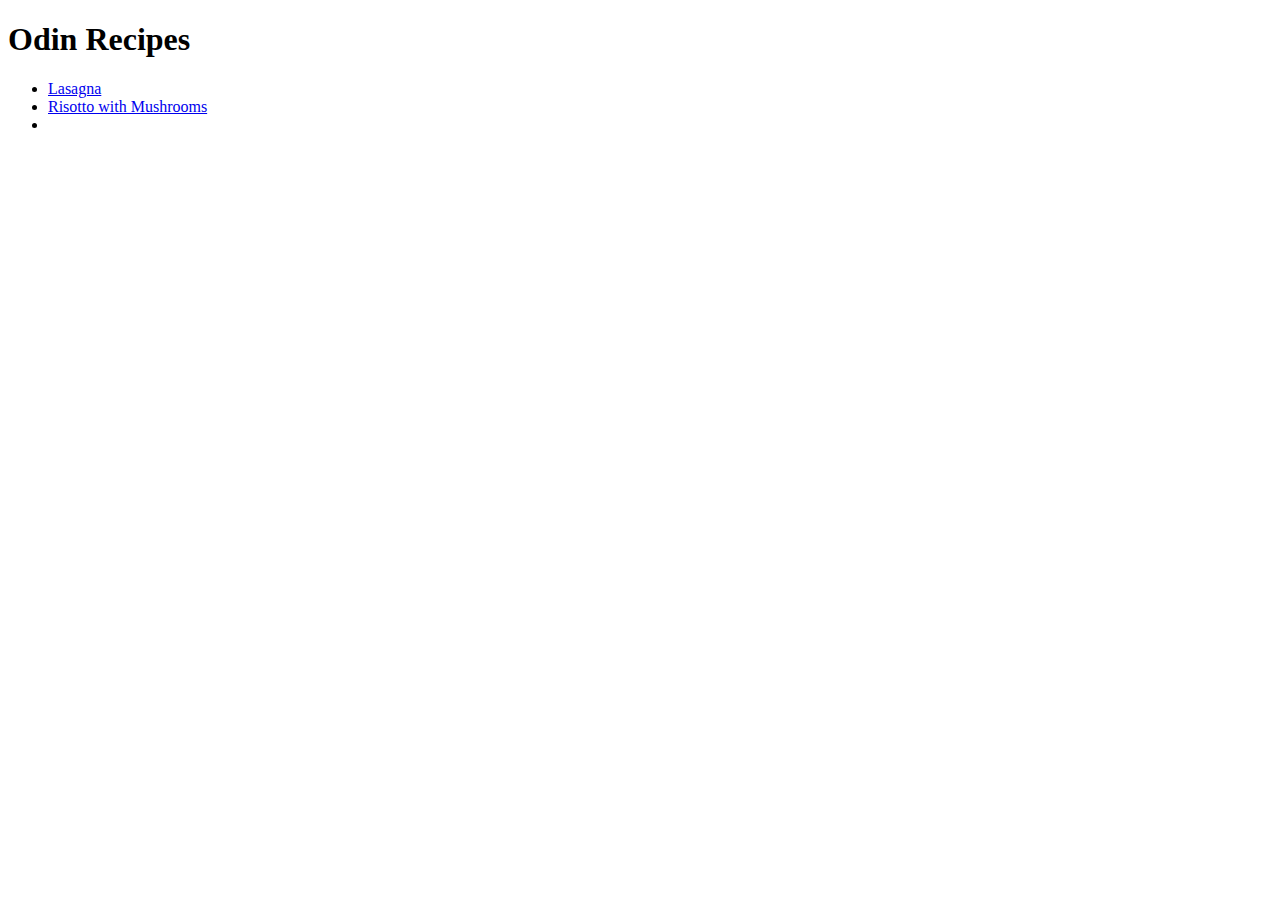
==== index.html @ 86bde21a "Put the links in a list" ====
<!DOCTYPE html>
<html lang="en">

    <head>
        <meta charset="UTF-8">
        <title> My recipes </title>
    </head>

    <body>
        <!--headline-->
        <h1> Odin Recipes </h1>

        <!--recipe links-->
        <ul>
            <li><a href="recipes/lasagna.html">Lasagna</a></li> 
            <li><a href="recipes/risotto-with-mushrooms.html">Risotto with Mushrooms</a></li>
            <li></li>
        </ul>
    </body>

</html>
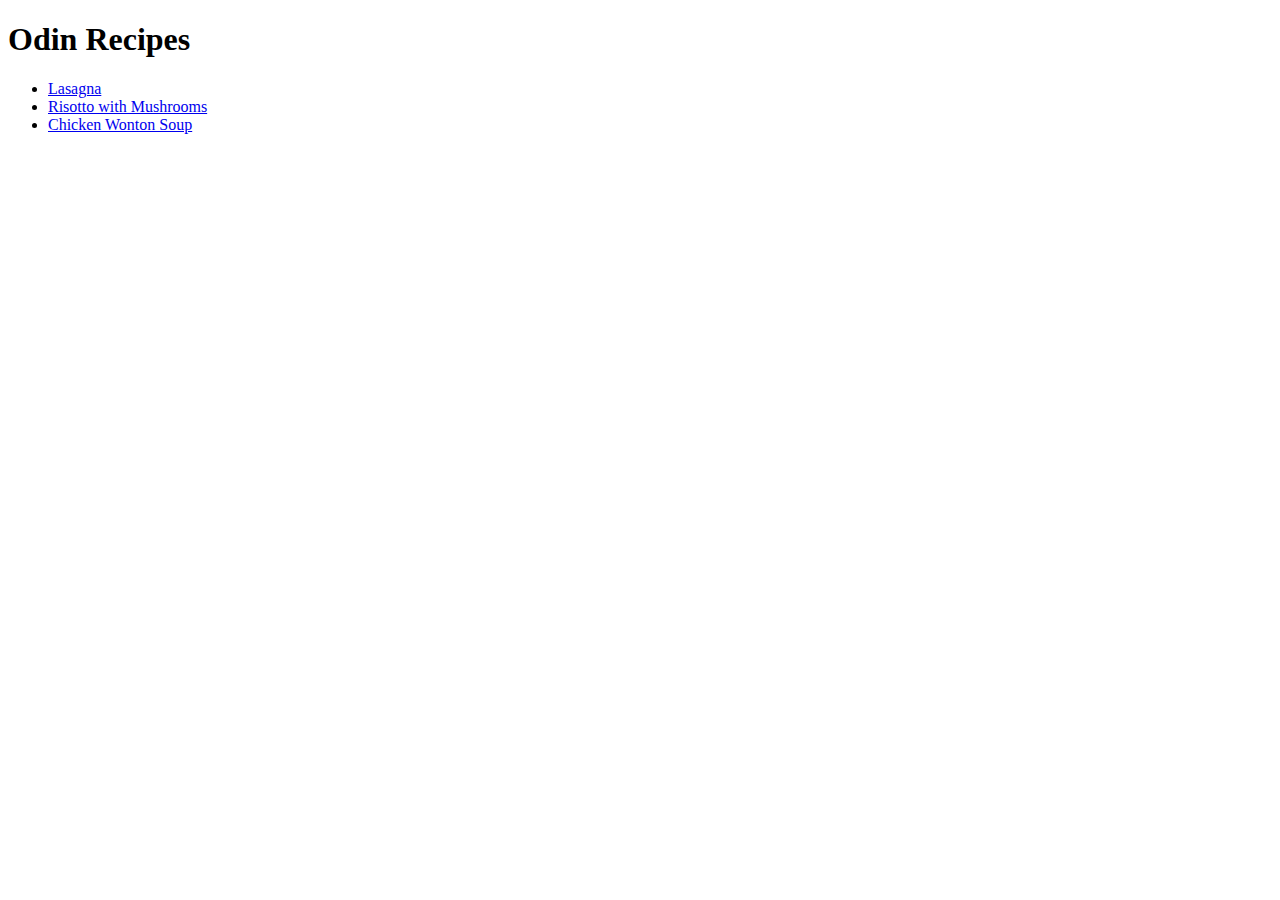
==== commit c19707d7: "Add a recipe link to chicken wonton soup" ====
--- a/index.html
+++ b/index.html
@@ -14,7 +14,7 @@
         <ul>
             <li><a href="recipes/lasagna.html">Lasagna</a></li> 
             <li><a href="recipes/risotto-with-mushrooms.html">Risotto with Mushrooms</a></li>
-            <li></li>
+            <li><a href="recipes/wonton-soup.html">Chicken Wonton Soup</a></li>
         </ul>
     </body>
 
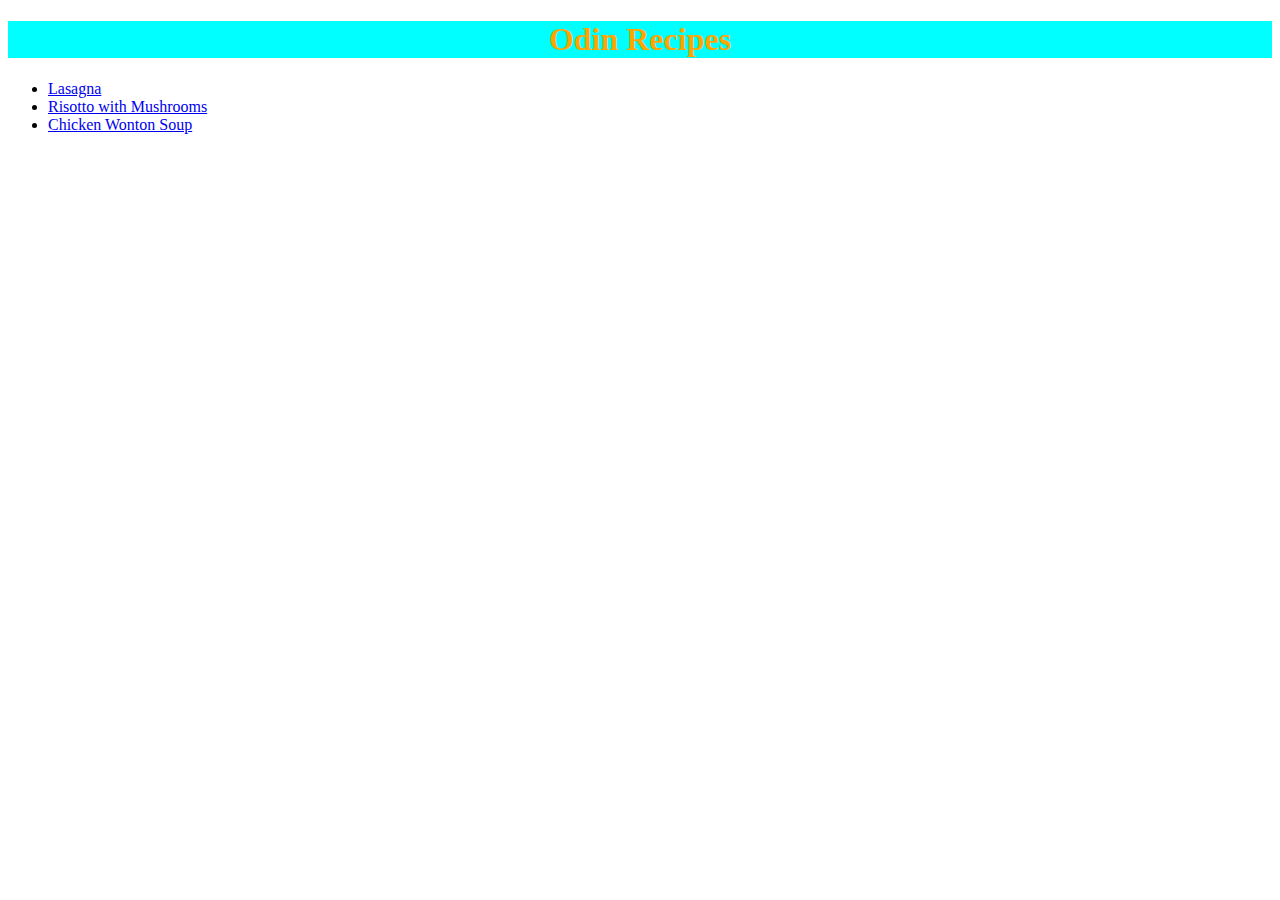
==== commit 1a4291f3: "Add a missing '=' before the stylesheet" ====
--- a/index.html
+++ b/index.html
@@ -4,6 +4,7 @@
     <head>
         <meta charset="UTF-8">
         <title> My recipes </title>
+        <link rel="stylesheet" href="css/style.css">
     </head>
 
     <body>
@@ -12,9 +13,9 @@
 
         <!--recipe links-->
         <ul>
-            <li><a href="recipes/lasagna.html">Lasagna</a></li> 
-            <li><a href="recipes/risotto-with-mushrooms.html">Risotto with Mushrooms</a></li>
-            <li><a href="recipes/wonton-soup.html">Chicken Wonton Soup</a></li>
+            <li><a href="recipes/lasagna.html" target="_blank" rel="noopener noreferrer">Lasagna</a></li> 
+            <li><a href="recipes/risotto-with-mushrooms.html" target="_blank" rel="noopener noreferrer">Risotto with Mushrooms</a></li>
+            <li><a href="recipes/chicken-wonton-soup.html" target="_blank" rel="noopener noreferrer">Chicken Wonton Soup</a></li>
         </ul>
     </body>
 
--- a/css/style.css
+++ b/css/style.css
@@ -0,0 +1,13 @@
+h1 {
+    color: orange;
+    background-color: aqua;
+    text-align: center;
+}
+
+#original-link {
+    font-weight:bolder;
+}
+
+p {
+    font-weight: bold;
+}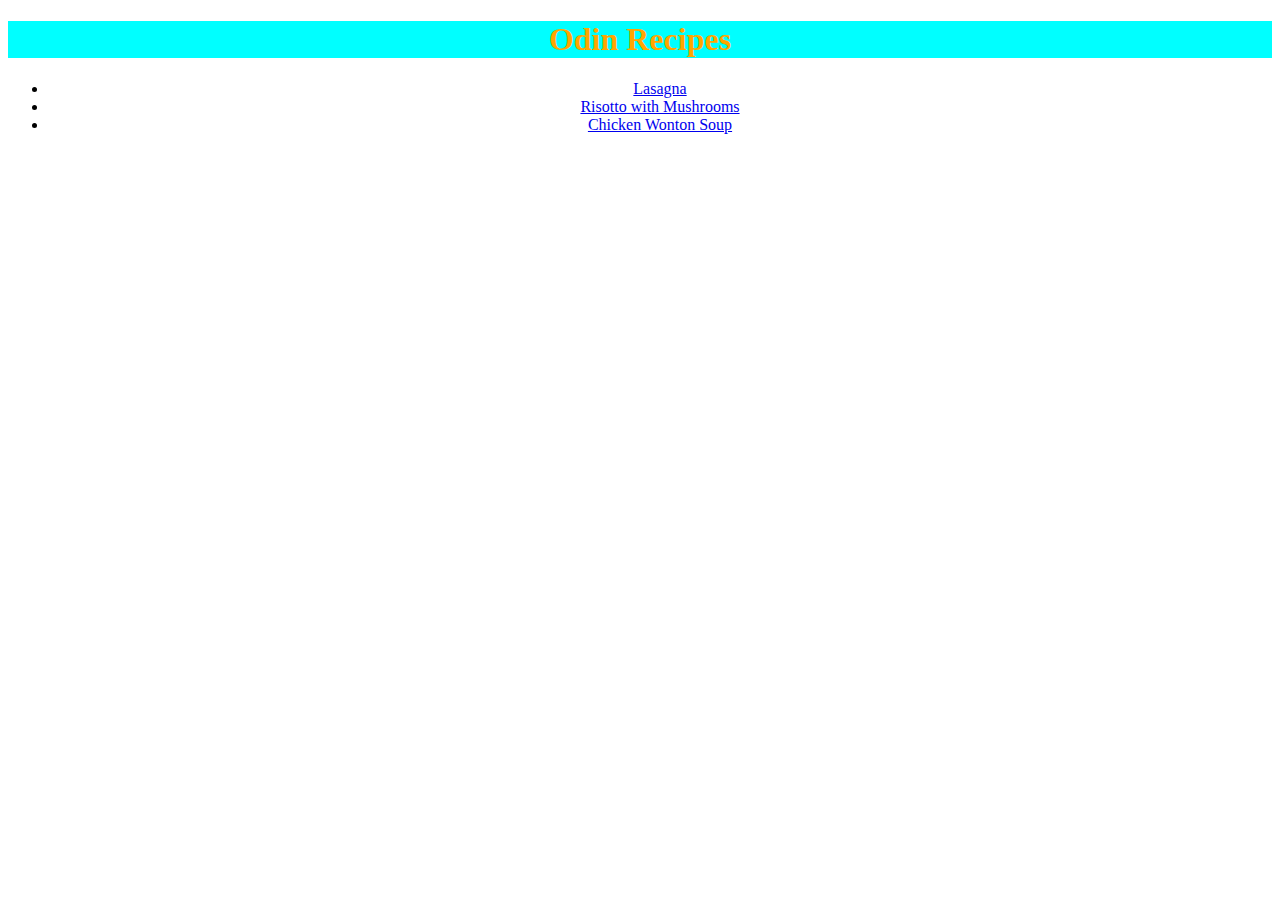
==== commit 0088c44c: "Style index list so it's center aligned" ====
--- a/index.html
+++ b/index.html
@@ -12,7 +12,7 @@
         <h1> Odin Recipes </h1>
 
         <!--recipe links-->
-        <ul>
+        <ul id="index">
             <li><a href="recipes/lasagna.html" target="_blank" rel="noopener noreferrer">Lasagna</a></li> 
             <li><a href="recipes/risotto-with-mushrooms.html" target="_blank" rel="noopener noreferrer">Risotto with Mushrooms</a></li>
             <li><a href="recipes/chicken-wonton-soup.html" target="_blank" rel="noopener noreferrer">Chicken Wonton Soup</a></li>
--- a/css/style.css
+++ b/css/style.css
@@ -4,10 +4,15 @@
     text-align: center;
 }
 
-#original-link {
+.original-link {
     font-weight:bolder;
+    color: blue;
 }
 
 p {
     font-weight: bold;
+}
+
+#index {
+    text-align: center;
 }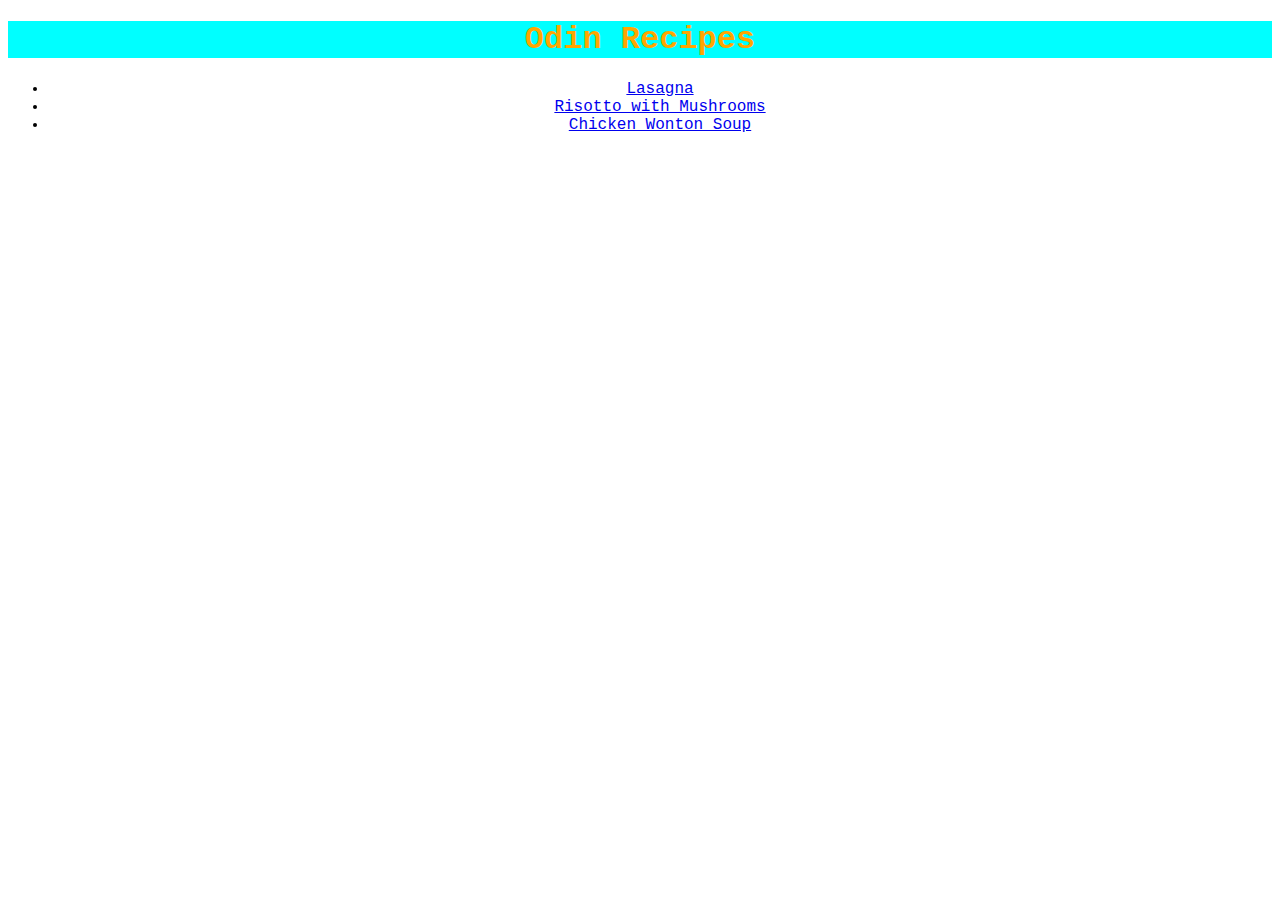
==== commit 7072e9f6: "Add a div container to contain the list of links" ====
--- a/index.html
+++ b/index.html
@@ -12,11 +12,13 @@
         <h1> Odin Recipes </h1>
 
         <!--recipe links-->
-        <ul id="index">
-            <li><a href="recipes/lasagna.html" target="_blank" rel="noopener noreferrer">Lasagna</a></li> 
-            <li><a href="recipes/risotto-with-mushrooms.html" target="_blank" rel="noopener noreferrer">Risotto with Mushrooms</a></li>
-            <li><a href="recipes/chicken-wonton-soup.html" target="_blank" rel="noopener noreferrer">Chicken Wonton Soup</a></li>
-        </ul>
+        <div class="container">
+            <ul id="index">
+                <li><a href="recipes/lasagna.html" target="_blank" rel="noopener noreferrer">Lasagna</a></li> 
+                <li><a href="recipes/risotto-with-mushrooms.html" target="_blank" rel="noopener noreferrer">Risotto with Mushrooms</a></li>
+                <li><a href="recipes/chicken-wonton-soup.html" target="_blank" rel="noopener noreferrer">Chicken Wonton Soup</a></li>
+            </ul>
+        </div>
     </body>
 
 </html>--- a/css/style.css
+++ b/css/style.css
@@ -1,9 +1,17 @@
+* {
+    font-family: 'Courier New', Courier, monospace;
+}
+
 h1 {
     color: orange;
     background-color: aqua;
     text-align: center;
 }
 
+h2 {
+    color: rgb(225, 0, 225);
+    background-color: rgba(0, 100, 250, 0.3);
+}
 .original-link {
     font-weight:bolder;
     color: blue;
@@ -11,8 +19,10 @@
 
 p {
     font-weight: bold;
+    font-family:'Gill Sans', 'Gill Sans MT', Calibri, 'Trebuchet MS', sans-serif ;
 }
 
 #index {
     text-align: center;
-}+}
+
